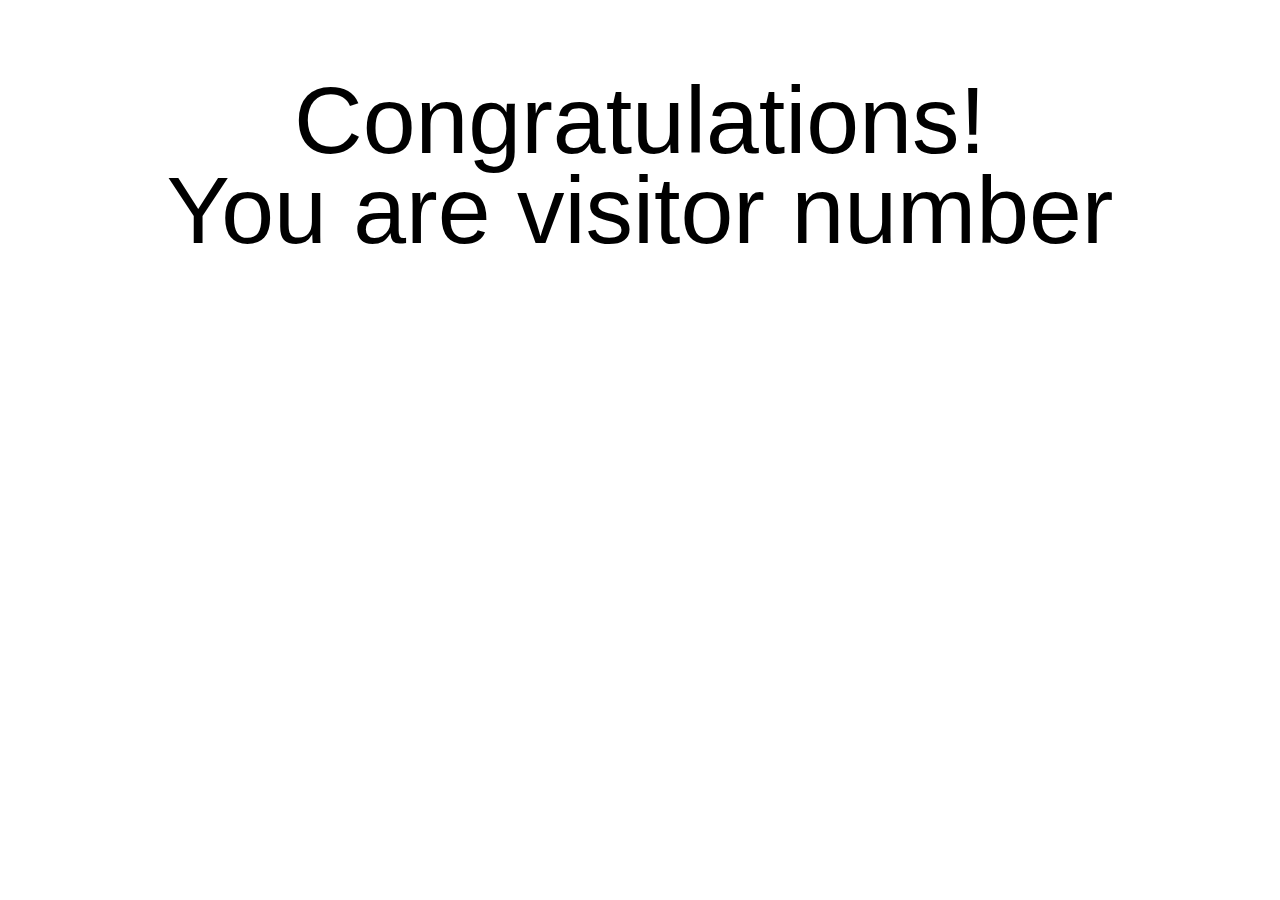
==== index.html @ 51d2ad5d "Update" ====
<!doctype html>
<html>
<head>
<meta charset="UTF-8">
<title>Congratulations</title>
<link rel="stylesheet" type="text/css" href="CSS/visitornumber.css">
</head>

<body>
<div id="welcome">
	Congratulations! <br>You are visitor number
	<p>
<script language="JavaScript">
var fhsh = document.createElement('script');var fhs_id_h = "3318343";
fhsh.src = "//freehostedscripts.net/ocount.php?site="+fhs_id_h+"&name=&a=1";
document.head.appendChild(fhsh);document.write("<span id='h_"+fhs_id_h+"'></span>");
</script>
	</p>
</div>
</body>
</html>
---- CSS/visitornumber.css ----
@charset "UTF-8";
/* CSS Document */

a {
	text-decoration:none;
	text-align:center;
	font-family:Gotham, "Helvetica Neue", Helvetica, Arial, "sans-serif";
	font-size:200px;
	line-height:300px;
	color:black;
}
a:visited{
	color:black;
}
a:active{
	color:black;
}
a:hover{
	color:black;
}

#welcome {
	margin-top:75px;
	text-align:center;
	font-family:Gotham, "Helvetica Neue", Helvetica, Arial, "sans-serif";
	font-size:95px;
	line-height:90px;
}
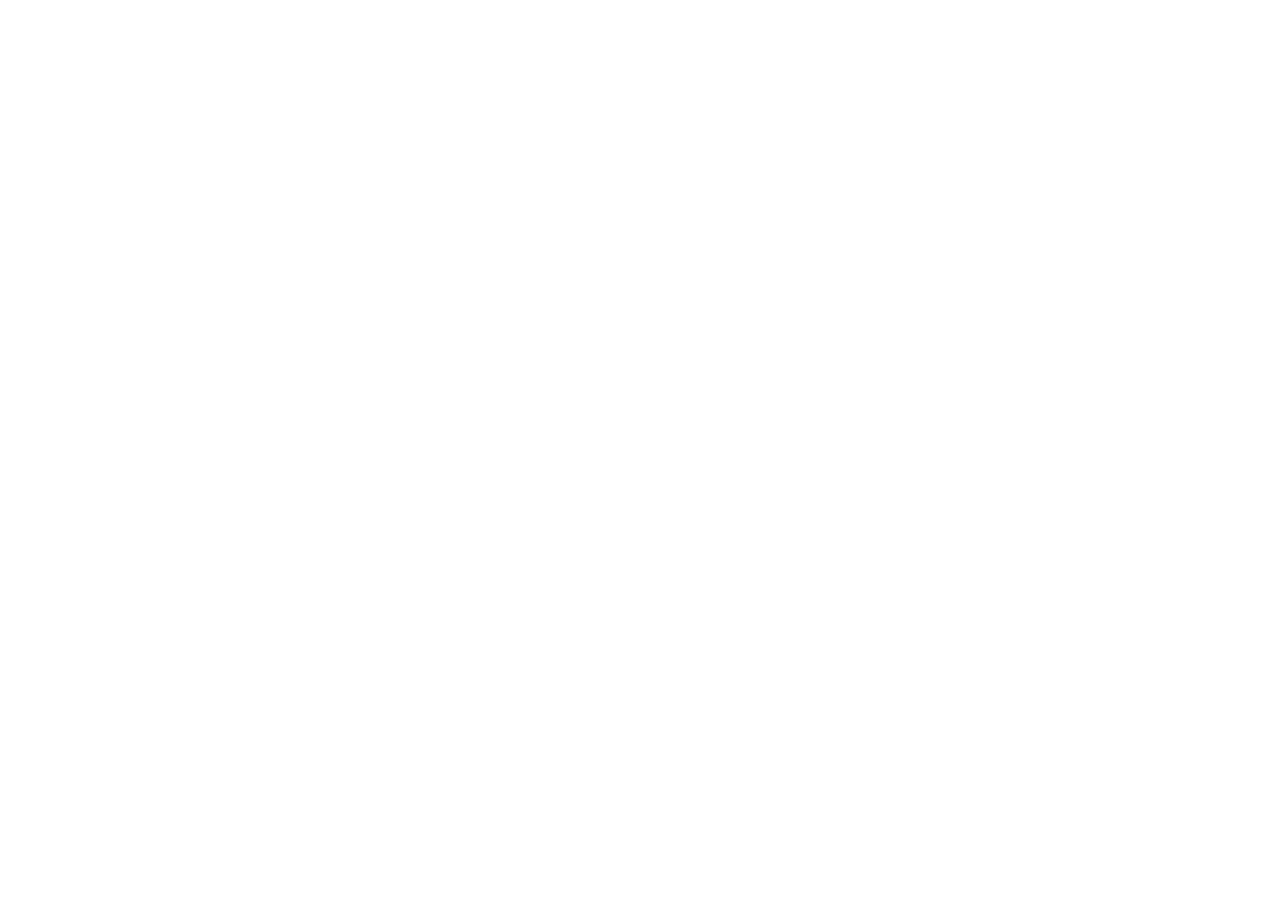
==== commit 8b2ec841: "Test" ====
--- a/index.html
+++ b/index.html
@@ -2,20 +2,12 @@
 <html>
 <head>
 <meta charset="UTF-8">
-<title>Congratulations</title>
-<link rel="stylesheet" type="text/css" href="CSS/visitornumber.css">
+<title>HI</title>
 </head>
 
-<body>
-<div id="welcome">
-	Congratulations! <br>You are visitor number
-	<p>
-<script language="JavaScript">
-var fhsh = document.createElement('script');var fhs_id_h = "3318343";
-fhsh.src = "//freehostedscripts.net/ocount.php?site="+fhs_id_h+"&name=&a=1";
-document.head.appendChild(fhsh);document.write("<span id='h_"+fhs_id_h+"'></span>");
-</script>
-	</p>
+<script src="loadnrandom.js" type="text/javascript"></script>
+<body onload="loadExternalHTMLPage()">
+<div id="contentArea">
 </div>
 </body>
 </html>
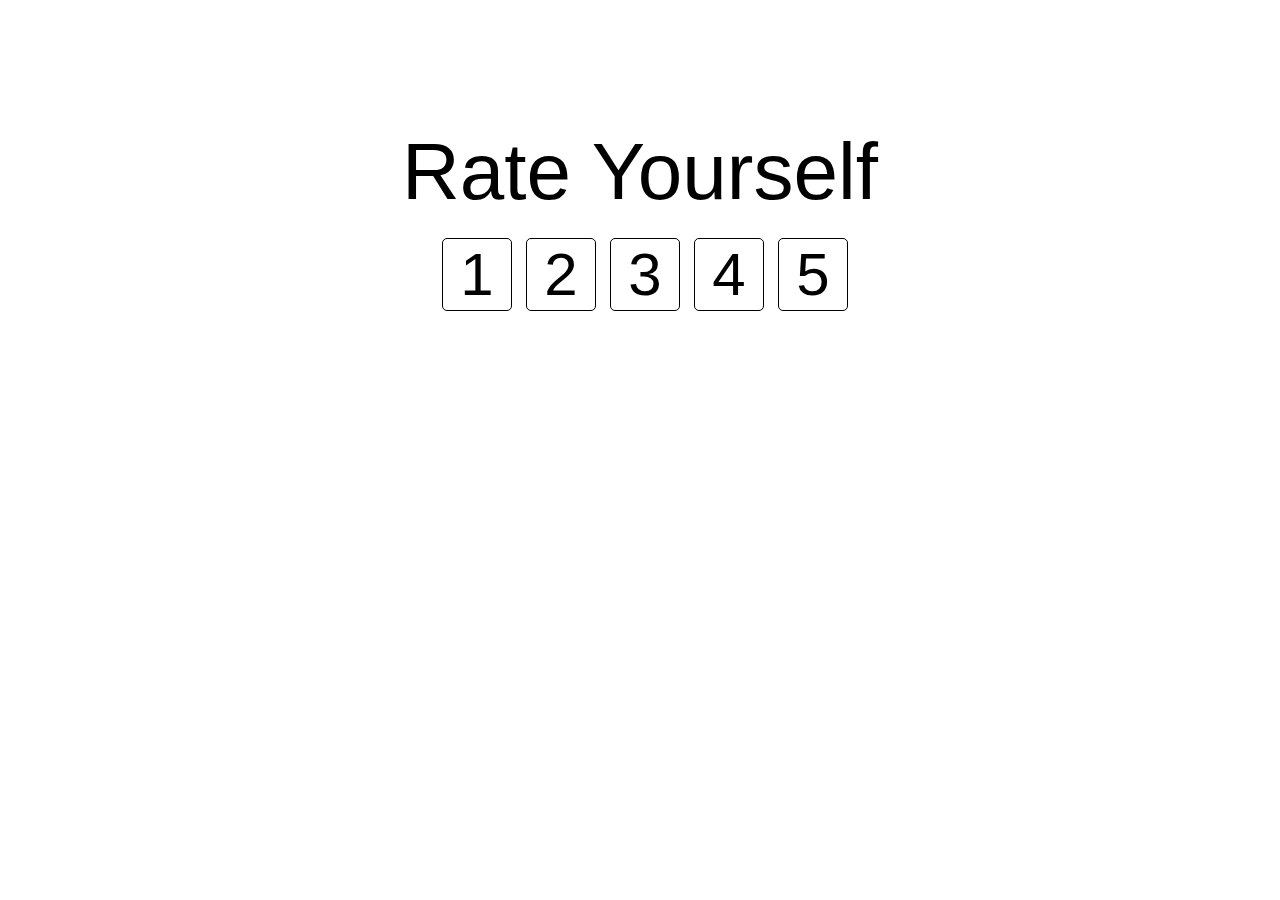
==== commit 0abb2588: "Fix" ====
--- a/index.html
+++ b/index.html
@@ -5,7 +5,7 @@
 <title>HI</title>
 </head>
 
-<script src="loadnrandom.js" type="text/javascript"></script>
+<script src="loadrandom.js" type="text/javascript"></script>
 <body onload="loadExternalHTMLPage()">
 <div id="contentArea">
 </div>
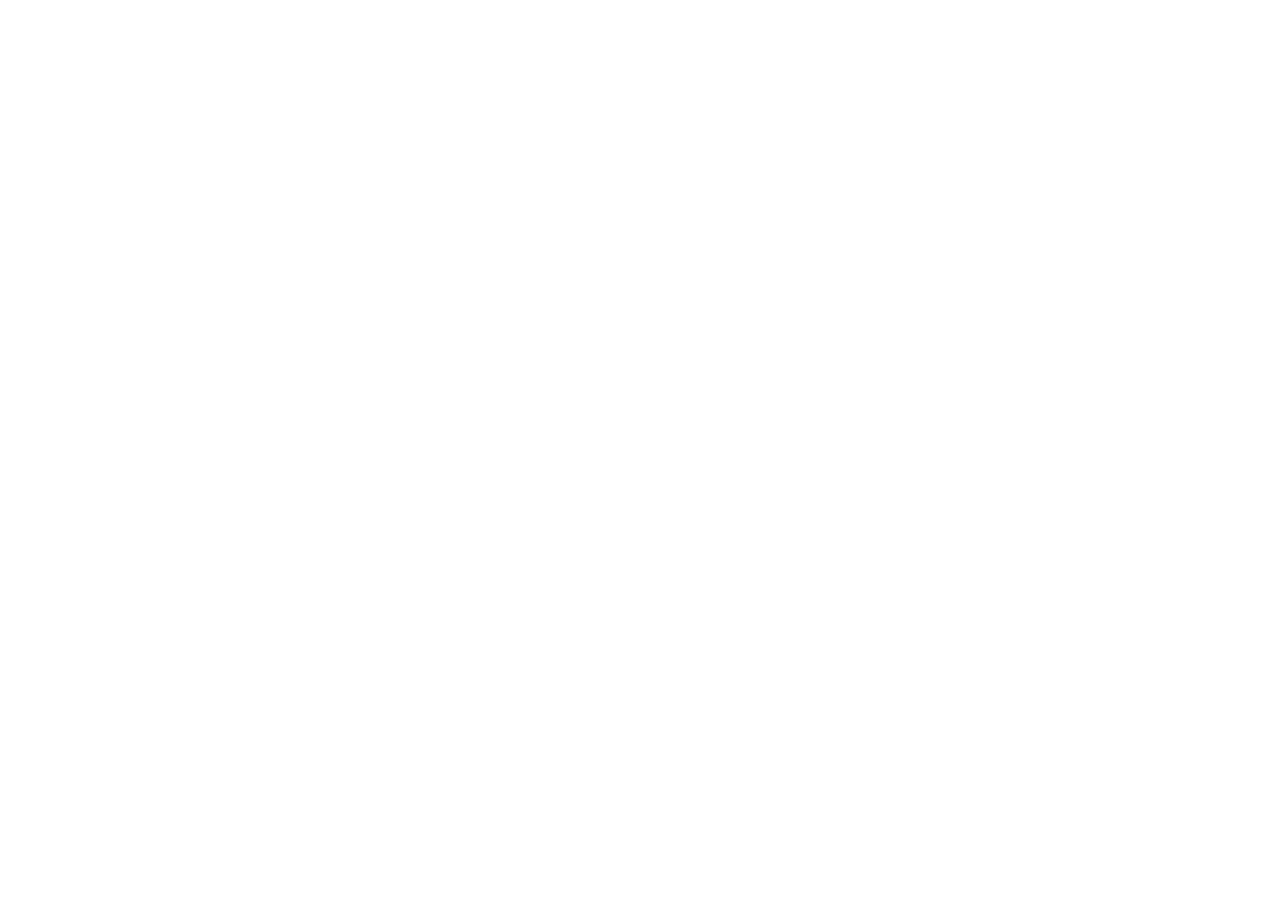
==== commit 71ffb660: "Test" ====
--- a/index.html
+++ b/index.html
@@ -1,12 +1,12 @@
 <!doctype html>
-<html>
+<html onload="loadExternalHTMLPage()">
 <head>
 <meta charset="UTF-8">
-<title>HI</title>
+<title>WHAT ARE YOUR NUMBERS?</title>
 </head>
 
 <script src="loadrandom.js" type="text/javascript"></script>
-<body onload="loadExternalHTMLPage()">
+<body>
 <div id="contentArea">
 </div>
 </body>
